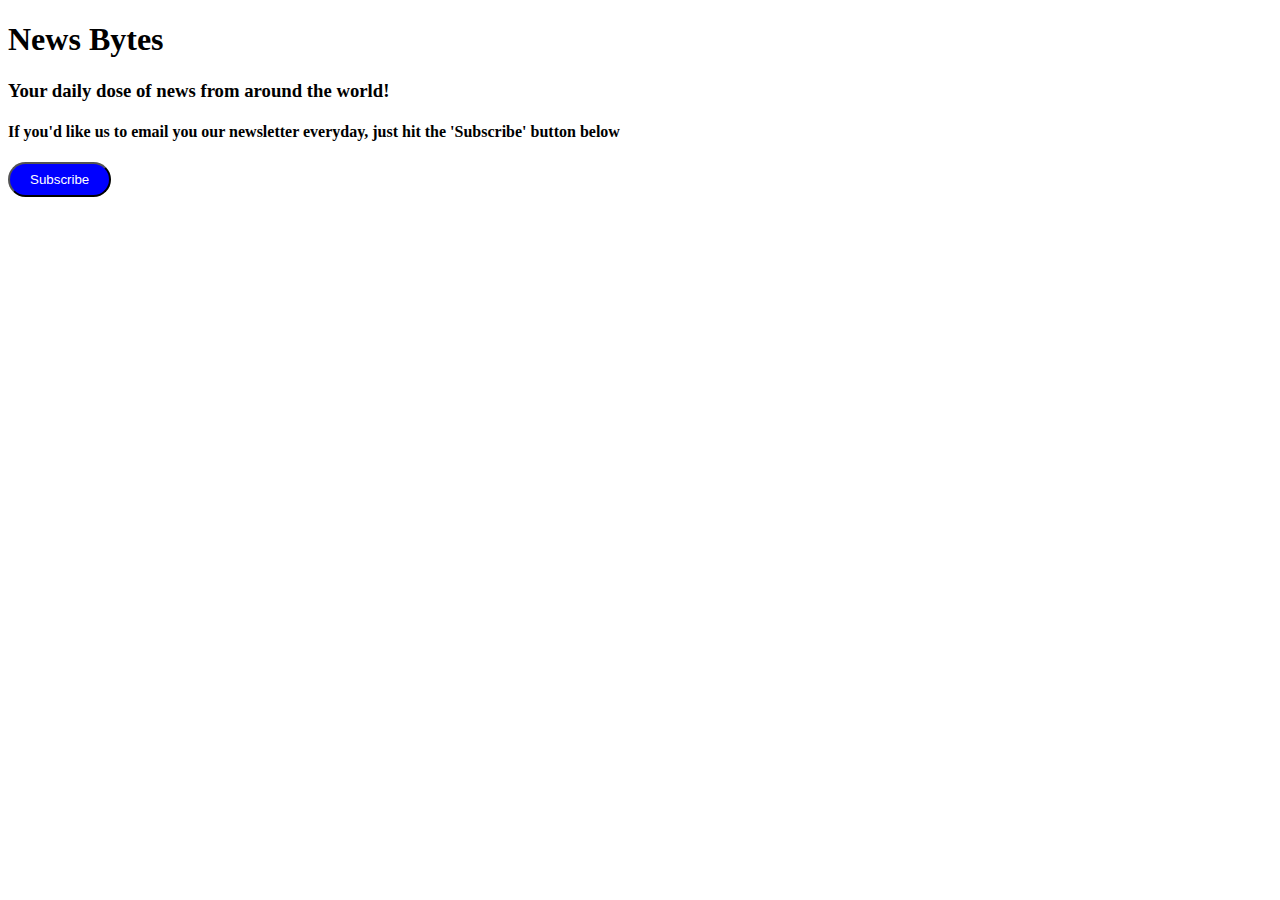
==== modalPopup/Index.html @ a06bb7c1 "Added popup project" ====
<!DOCTYPE html>
<html>
<head>
	<title>Modal Popup</title>
	<link rel="stylesheet" type="text/css" href="style.css">
</head>
<body>
	<h1>News Bytes</h1>
	<h3>Your daily dose of news from around the world!</h3>
	<h4>If you'd like us to email you our newsletter everyday, just hit the 'Subscribe' button below</h4>
	<button class="btn subscribe">Subscribe</button>

	<!--Modal popup-->
	<div class="bg-modal">
		<div class="modal-content">
			<div class="modal-header">
				<div class="close">&times;</div>
				<div class="title">Newsletter</div>
			</div>
			<div class="modal-body">
				<form>
					<input type="text" name="name" placeholder="Your name here">
					<input type="email" name="email" placeholder="Your email address">
					<input type="submit" class="btn submit">
				</form>
			</div>
			
		</div>
	</div>

	<script type="text/javascript" src="main.js"></script>
</body>
</html>
---- modalPopup/style.css ----
.bg-modal{
	width: 100%;
	height: 100%;
	background-color: rgba(0, 0, 0, 0.7);
	position: absolute;/*when you say absolute, you next need to specify its position, so*/
	top: 0;
	display: none;
	justify-content: center;
	align-items: center;
}
.modal-content{
	background-color: white;
	max-width: 700px;
	width: 60%;
	height: 60%;
	max-height: 500px;
}
.modal-header{
	text-align: center;
	height: 20%;
	border: 1px solid black;
	position: relative;
}
.modal-body{
	padding-top: 30px;
}
input{
	display: block;
	width: 50%;
	min-width: 250px;
	margin: 20px auto;
	height: 25px;
}
input[type="submit"]{
	width: 70px;
	height: 40px;
}
.btn{
	background-color: blue;
	color: white;
	padding: 8px 20px;
	border-radius: 50px;
	cursor: pointer;
}
.btn.submit{
	margin: 20px auto;
}
div.close{
	position: absolute;
	right: 10px;
	font-size: 40px;
	cursor: pointer;
}
div.title{
	font-size: 2em;
	height: 35px;
	width: 60%;
	position: absolute;
	left: 50%;
	top: 50%;
	/*margin-top: -15px;
	margin-left: -200px;*/
	transform: translate(-50%, -50%);
}
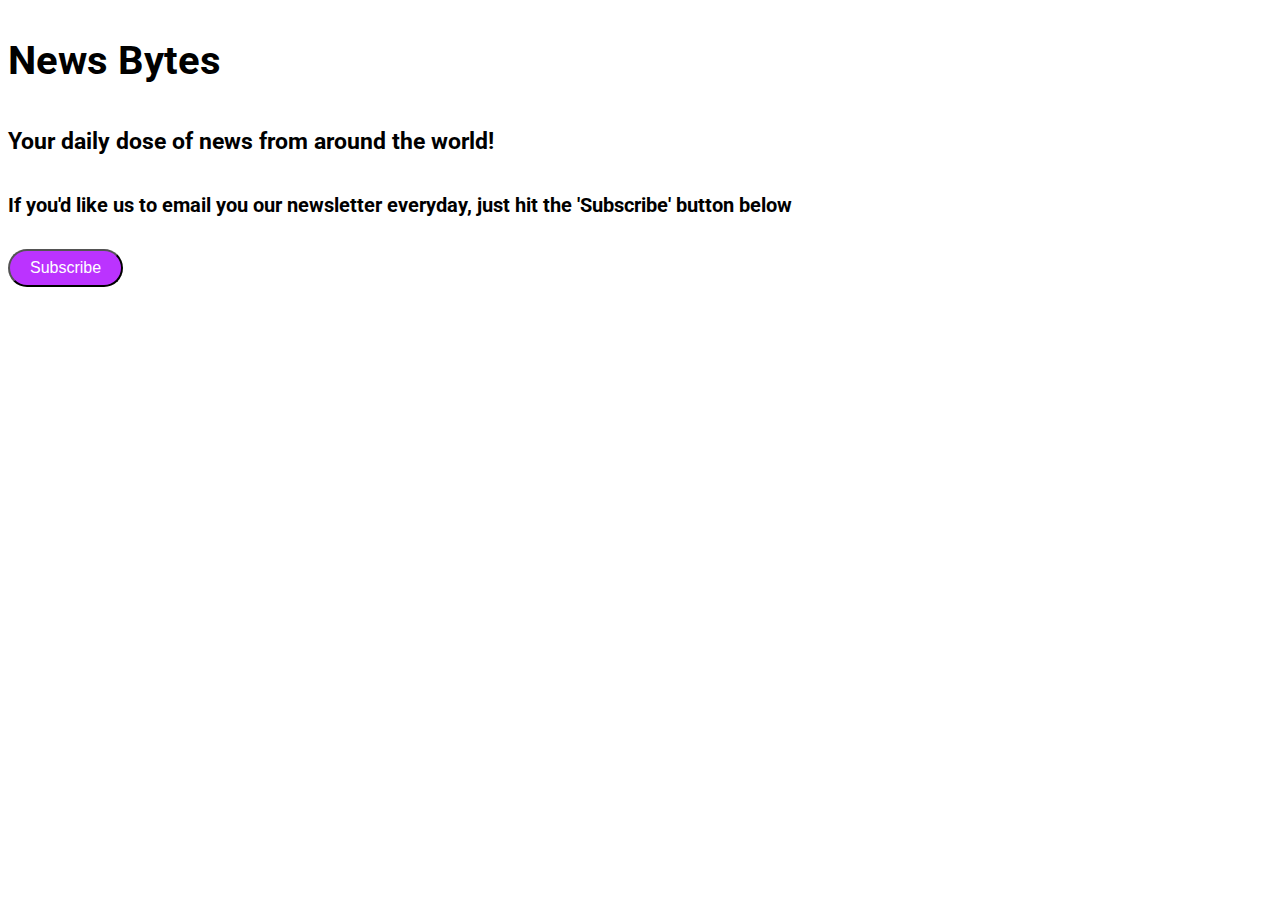
==== commit 55b79978: "added popup project" ====
--- a/modalPopup/Index.html
+++ b/modalPopup/Index.html
@@ -2,6 +2,7 @@
 <html>
 <head>
 	<title>Modal Popup</title>
+	<link href="https://fonts.googleapis.com/css?family=Roboto&display=swap" rel="stylesheet">
 	<link rel="stylesheet" type="text/css" href="style.css">
 </head>
 <body>
--- a/modalPopup/style.css
+++ b/modalPopup/style.css
@@ -1,3 +1,9 @@
+body{
+	font-family: 'Roboto', sans-serif;
+	font-size: 20px;
+	line-height: 1.7;
+}
+
 .bg-modal{
 	width: 100%;
 	height: 100%;
@@ -14,6 +20,12 @@
 	width: 60%;
 	height: 60%;
 	max-height: 500px;
+	animation-name: popOpen;
+	animation-duration: 0.4s;
+}
+@keyframes popOpen{
+	from{opacity: 0}
+	to {opacity: 1}
 }
 .modal-header{
 	text-align: center;
@@ -36,11 +48,17 @@
 	height: 40px;
 }
 .btn{
-	background-color: blue;
+	background-color: #bb33ff;
 	color: white;
+	font-size: 0.8em;
 	padding: 8px 20px;
 	border-radius: 50px;
 	cursor: pointer;
+	transition: all linear 0.2s;
+}
+.btn:hover{
+	background-color: #9900e6;
+	transform: scale(1.1, 1.1);
 }
 .btn.submit{
 	margin: 20px auto;
@@ -48,11 +66,17 @@
 div.close{
 	position: absolute;
 	right: 10px;
-	font-size: 40px;
+	font-size: 1.5em;
 	cursor: pointer;
+	transition: all linear 0.2s;
+	color: #999;
+}
+div.close:hover{
+	transform: scale(1.25, 1.25);
+	color: #000;
 }
 div.title{
-	font-size: 2em;
+	font-size: 1.5em;
 	height: 35px;
 	width: 60%;
 	position: absolute;
@@ -61,4 +85,4 @@
 	/*margin-top: -15px;
 	margin-left: -200px;*/
 	transform: translate(-50%, -50%);
-}+}
